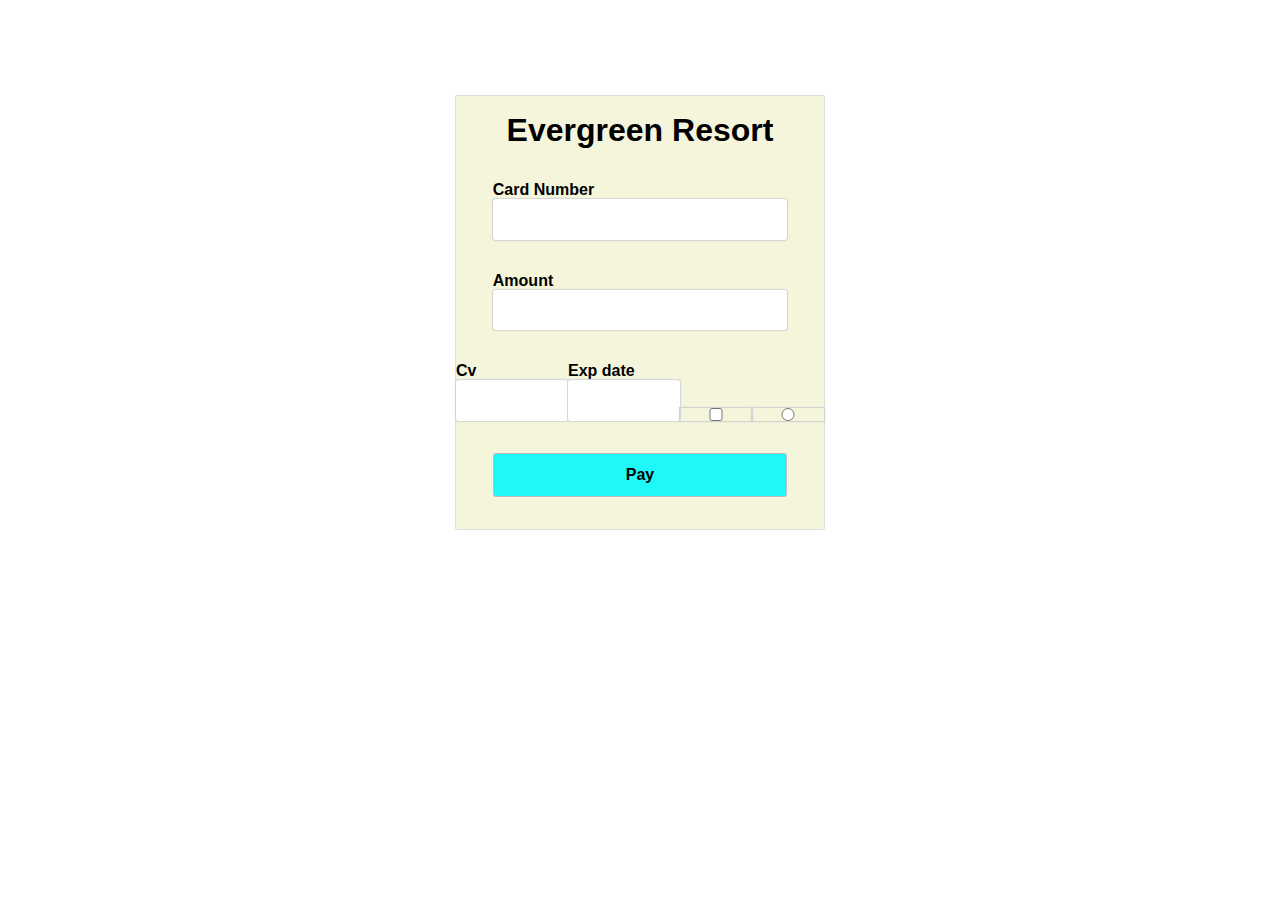
==== checkout.html @ 000366c5 "Add files via upload" ====
<!DOCTYPE html>
<html lang="en">
<head>
    <meta charset="UTF-8">
    <meta http-equiv="X-UA-Compatible" content="IE=edge">
    <meta name="viewport" content="width=device-width, initial-scale=1.0">
    <title>Document</title>
    <link rel="stylesheet" href="/checkout.css">
</head>
<body>
    <main>
        <div class="checkout">
            <h1>Evergreen Resort</h1>
            <form action="">
                <div class="cardNo">
                    <h3>Card Number</h3>
                    <input type="number" name="" class="" required id="">
                </div>
                <div class="cardNo">
                    <h3>Amount</h3>
                    <input type="number" name="" class="" required id="">
                </div>
                <div class="wrapper">
                    <div class="cv">
                        <h3>Cv</h3>
                        <input type="number" name="" required id="">
                    </div>
                    <div class="Exp">
                        <h3>Exp date</h3>
                        <input type="number" name="" required id="">
                    </div>
                    <input type="checkbox" class="r" name="" id="">
                    <input type="radio" class="c" name="" id="">
                </div>
                <div class="btnContainer"><button>Pay</button></div>
            </form>
        </div>
    </main>
    <script src="/checkout.js"></script>
</body>
</html>
---- checkout.css ----
*{
    margin: 0rem;
    padding: 0rem;
    box-sizing: border-box;
}
input{
outline: none;
  border: none;
  margin: auto;
  margin-bottom: 2rem;
  padding: 0.8rem;
  border-radius: 0.18rem;
  box-shadow: 0px 0px 1px 1px lightgrey;
}
h3{
    font-family:sans-serif;
    font-size: 1rem;
}
h1{
    text-align: center;
    margin-bottom: 2rem;
    font-family: "Trebuchet MS", "Lucida Sans Unicode", "Lucida Grande", "Lucida Sans", Arial, sans-serif;
}
.cardNo{
    width: 80%;
    margin: auto;
}
.cardNo input{
    width: 100%;
}
.wrapper input{
    width: 7rem;
}
.wrapper{
    display: flex;
    align-items: center;
    justify-content: space-around;
}
.checkout{
    width: 23rem;
    background-color: beige;
    padding-top: 1rem;
    margin: auto;
    margin-top: 6rem;
    box-shadow: 0px 0px 1.5px gray;
}
button{
  outline: none;
  border: none;
  font-size: 1rem;
  width: 80%;
  margin: auto;
  border-radius: 0.19rem;
  cursor: pointer;
  font-weight: bolder;
  border: 1px solid rgb(188, 188, 188);
  background-color: rgb(30, 248, 248);
  padding: 0.76rem 1.7rem;
  margin-bottom: 2rem;
}
.btnContainer{
    width: 100%;
    margin: auto;
    text-align: center;
}
@media (max-width:400px) {
    h3{
        font-size: 0.9rem;
    }
    input{
      padding: 0.65rem;
      margin-bottom: 1.3rem;
    }
    button{
        padding: 0.6rem 1.7rem;
        margin-top: 0.7rem;
    }
    .checkout{
        width: 21rem;
    }
    .wrapper input{
        width: 6rem;
    }
}
@media (max-width:356px) {
    .checkout{
        width: 19rem;
    }
}
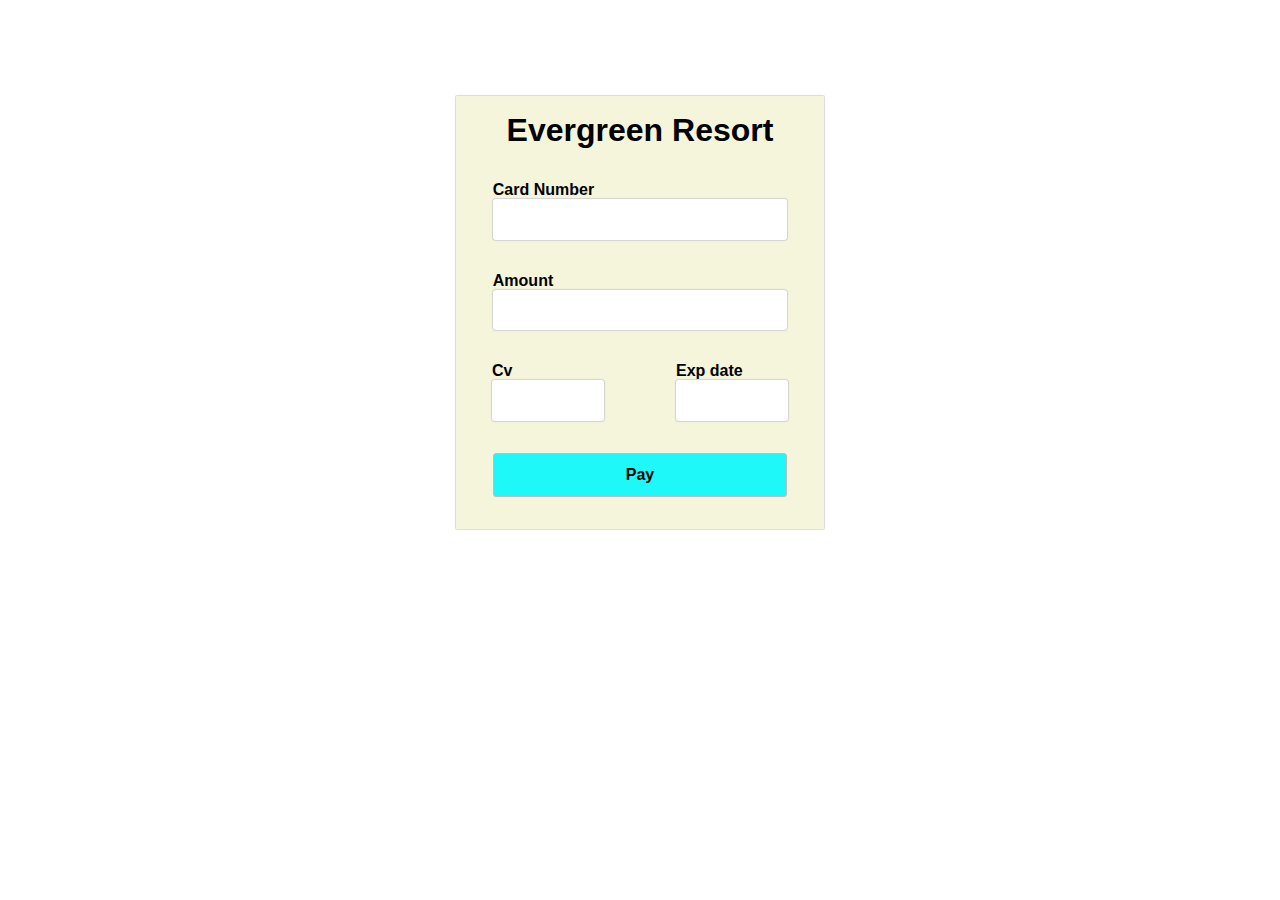
==== commit ca7910ee: "Update checkout.html" ====
--- a/checkout.html
+++ b/checkout.html
@@ -5,7 +5,7 @@
     <meta http-equiv="X-UA-Compatible" content="IE=edge">
     <meta name="viewport" content="width=device-width, initial-scale=1.0">
     <title>Document</title>
-    <link rel="stylesheet" href="/checkout.css">
+    <link rel="stylesheet" href="checkout.css">
 </head>
 <body>
     <main>
@@ -29,8 +29,6 @@
                         <h3>Exp date</h3>
                         <input type="number" name="" required id="">
                     </div>
-                    <input type="checkbox" class="r" name="" id="">
-                    <input type="radio" class="c" name="" id="">
                 </div>
                 <div class="btnContainer"><button>Pay</button></div>
             </form>
@@ -38,4 +36,4 @@
     </main>
     <script src="/checkout.js"></script>
 </body>
-</html>+</html>
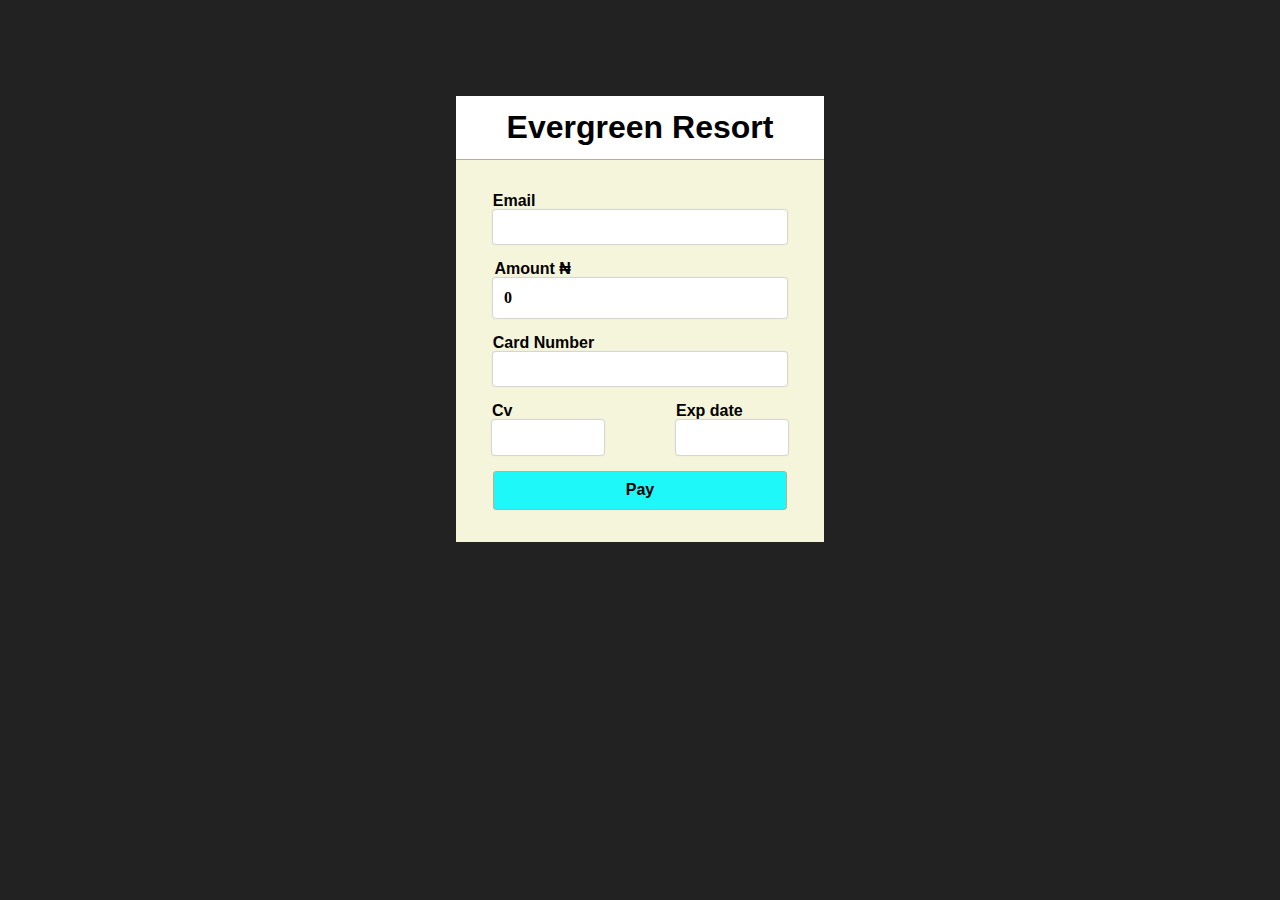
==== commit 408a0d79: "Add files via upload" ====
--- a/checkout.html
+++ b/checkout.html
@@ -4,30 +4,34 @@
     <meta charset="UTF-8">
     <meta http-equiv="X-UA-Compatible" content="IE=edge">
     <meta name="viewport" content="width=device-width, initial-scale=1.0">
-    <title>Document</title>
+    <title>Checkout</title>
     <link rel="stylesheet" href="checkout.css">
 </head>
 <body>
-    <main>
+    <main >
         <div class="checkout">
             <h1>Evergreen Resort</h1>
-            <form action="">
+            <form action="/purchased.html">
+                <div class="email">
+                    <h3>Email</h3>
+                    <input type="email" name="" class="" required id="">
+                </div>
+                <div class="amount">
+                    <h3>Amount &#8358;</h3>
+                    <div class="amountWrapper"></div>
+                </div>
                 <div class="cardNo">
                     <h3>Card Number</h3>
-                    <input type="number" name="" class="" required id="">
-                </div>
-                <div class="cardNo">
-                    <h3>Amount</h3>
-                    <input type="number" name="" class="" required id="">
+                    <input type="tel"  maxlength="16" minlength="16" name="" class="" required id="">
                 </div>
                 <div class="wrapper">
                     <div class="cv">
                         <h3>Cv</h3>
-                        <input type="number" name="" required id="">
+                        <input type="tel" maxlength="3" minlength="3" name="" required id="">
                     </div>
                     <div class="Exp">
                         <h3>Exp date</h3>
-                        <input type="number" name="" required id="">
+                        <input type="number" type="tel" maxlength="3" minlength="3"  name="" required id="">
                     </div>
                 </div>
                 <div class="btnContainer"><button>Pay</button></div>
@@ -36,4 +40,4 @@
     </main>
     <script src="/checkout.js"></script>
 </body>
-</html>
+</html>--- a/checkout.css
+++ b/checkout.css
@@ -3,14 +3,29 @@
     padding: 0rem;
     box-sizing: border-box;
 }
+body{
+    background-color: rgba(0, 0, 0, 0.867);
+}
 input{
-outline: none;
+    outline: none;
   border: none;
   margin: auto;
-  margin-bottom: 2rem;
-  padding: 0.8rem;
+  margin-bottom: 1rem;
+  padding: 0.6rem 0.8rem;
   border-radius: 0.18rem;
   box-shadow: 0px 0px 1px 1px lightgrey;
+}
+.amount h3{
+    margin-left: 2.4rem;
+}
+.amountWrapper{
+    margin: auto;
+    padding: 0.7rem;
+    font-weight: bolder;
+    border-radius: 0.18rem;
+    box-shadow: 0px 0px 1px 1px lightgrey;
+    background-color: white;
+    margin-bottom: 2rem;
 }
 h3{
     font-family:sans-serif;
@@ -19,13 +34,22 @@
 h1{
     text-align: center;
     margin-bottom: 2rem;
+    padding: 0.8rem 0rem;
+    border-bottom: 1px solid rgb(190, 174, 144);
+    background-color: white;
     font-family: "Trebuchet MS", "Lucida Sans Unicode", "Lucida Grande", "Lucida Sans", Arial, sans-serif;
 }
-.cardNo{
+.cardNo,
+.email,
+.amountWrapper{
     width: 80%;
     margin: auto;
 }
-.cardNo input{
+.cardNo{
+    margin-top: 1rem;
+}
+.cardNo input,
+.email input{
     width: 100%;
 }
 .wrapper input{
@@ -39,10 +63,8 @@
 .checkout{
     width: 23rem;
     background-color: beige;
-    padding-top: 1rem;
     margin: auto;
-    margin-top: 6rem;
-    box-shadow: 0px 0px 1.5px gray;
+    margin-top: 6rem; 
 }
 button{
   outline: none;
@@ -53,15 +75,20 @@
   border-radius: 0.19rem;
   cursor: pointer;
   font-weight: bolder;
-  border: 1px solid rgb(188, 188, 188);
+  border: 1px solid rgb(190, 174, 144);
   background-color: rgb(30, 248, 248);
-  padding: 0.76rem 1.7rem;
+  padding: 0.6rem 1.7rem;
   margin-bottom: 2rem;
 }
 .btnContainer{
     width: 100%;
     margin: auto;
     text-align: center;
+}
+@media (max-height:553px) {
+    .checkout{
+        margin-top: 3rem; 
+    }
 }
 @media (max-width:400px) {
     h3{
@@ -82,6 +109,19 @@
         width: 6rem;
     }
 }
+@media (max-width:376px) {
+    h1,
+    input{
+        margin-bottom: 1rem;
+    }
+    button{
+        margin-top: 0.3rem;
+    }
+    h1{
+        margin-top: 0.3rem;
+        font-size: 1.8rem;
+    }
+}
 @media (max-width:356px) {
     .checkout{
         width: 19rem;
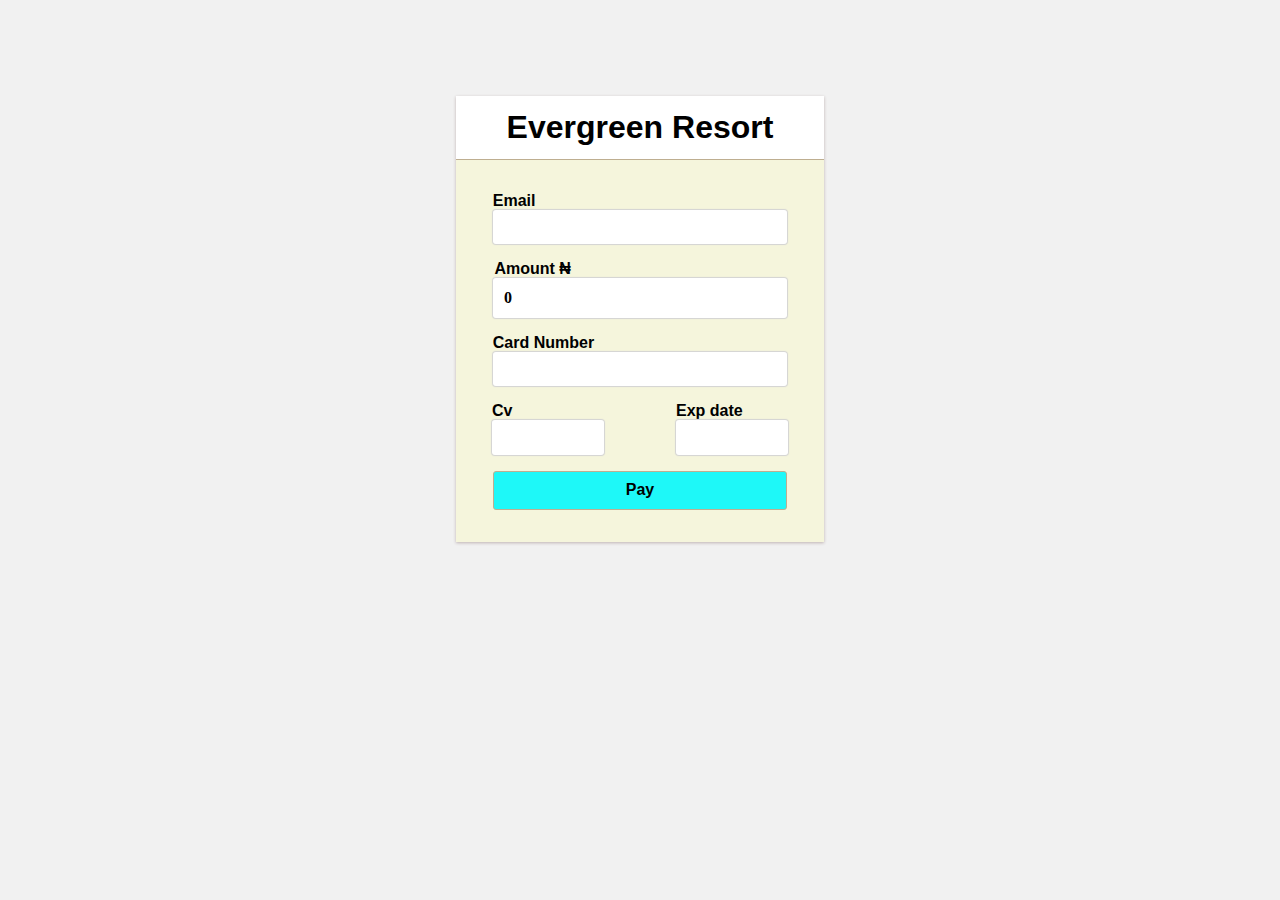
==== commit 7d064203: "Add files via upload" ====
--- a/checkout.html
+++ b/checkout.html
@@ -11,7 +11,7 @@
     <main >
         <div class="checkout">
             <h1>Evergreen Resort</h1>
-            <form action="/purchased.html">
+            <form action="purchased.html">
                 <div class="email">
                     <h3>Email</h3>
                     <input type="email" name="" class="" required id="">
@@ -38,6 +38,6 @@
             </form>
         </div>
     </main>
-    <script src="/checkout.js"></script>
+    <script src="checkout.js"></script>
 </body>
 </html>--- a/checkout.css
+++ b/checkout.css
@@ -5,6 +5,7 @@
 }
 body{
     background-color: rgba(0, 0, 0, 0.867);
+    background-color: #f1f1f1;
 }
 input{
     outline: none;
@@ -65,6 +66,7 @@
     background-color: beige;
     margin: auto;
     margin-top: 6rem; 
+    box-shadow: 0px 1px 3px 0px rgb(191, 178, 178);
 }
 button{
   outline: none;
@@ -88,6 +90,11 @@
 @media (max-height:553px) {
     .checkout{
         margin-top: 3rem; 
+    }
+}
+@media (max-height:506px) {
+    .checkout{
+        margin-bottom: 3rem; 
     }
 }
 @media (max-width:400px) {
@@ -126,4 +133,12 @@
     .checkout{
         width: 19rem;
     }
+}
+@media (max-width:317px) {
+    .checkout{
+        width: 90%;
+    }
+    .checkout .wrapper input{
+        width: 5rem;
+    }
 }